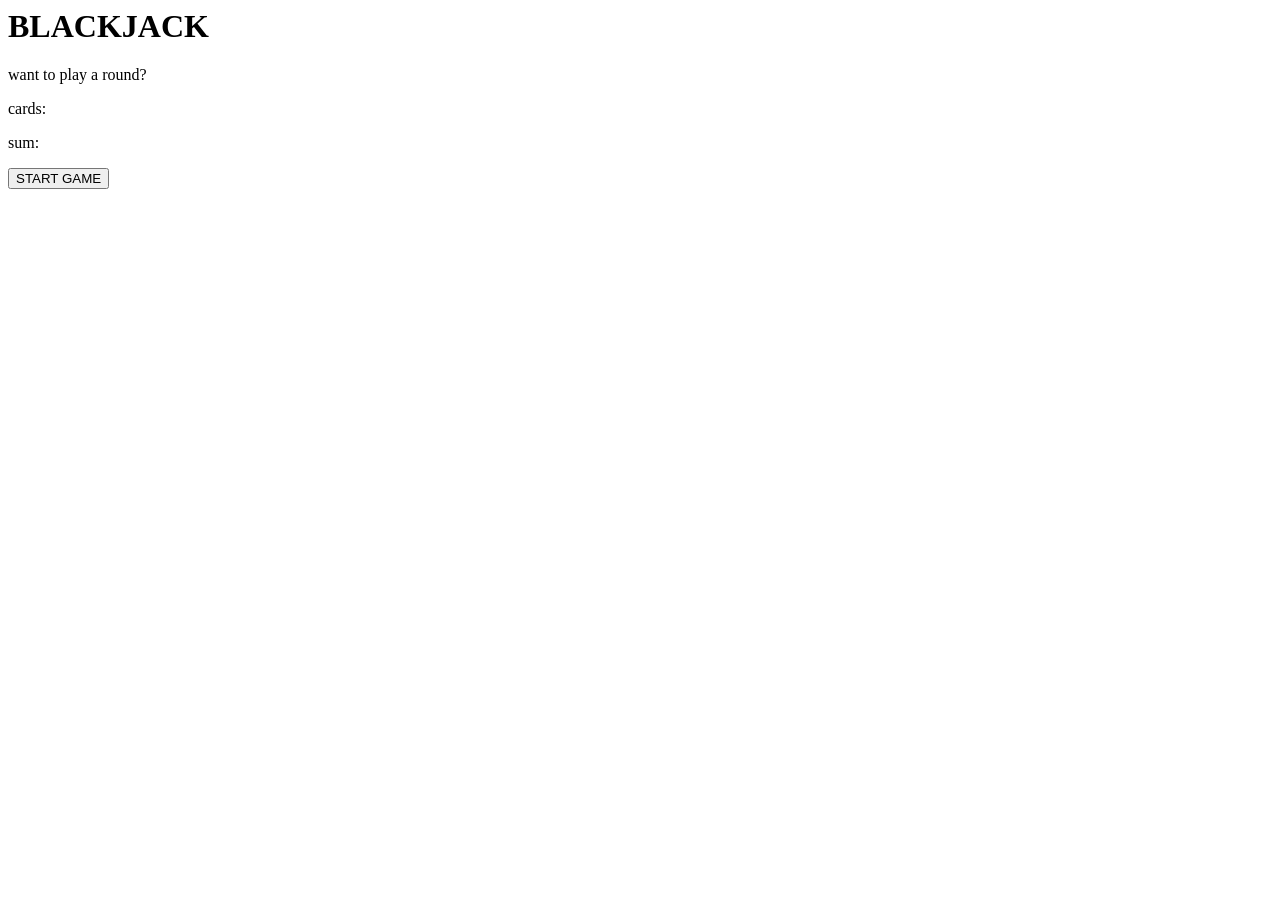
==== Bj.html @ cd7ed8b2 "changes changes1" ====
<html>
    <head>
        <link rel="stylesheet" href="Bj.css">
    </head>
    <body>
        
        <h1>BLACKJACK</h1>
        <p id="text-el">want to play a round?</p>
        <p id="cards-el">cards: </p>
        <p id="sum-el">sum: </p>

        <button onclick="startgame()">START GAME</button>

        
        <script src="Bj.js"></script>
    </body>
</html>
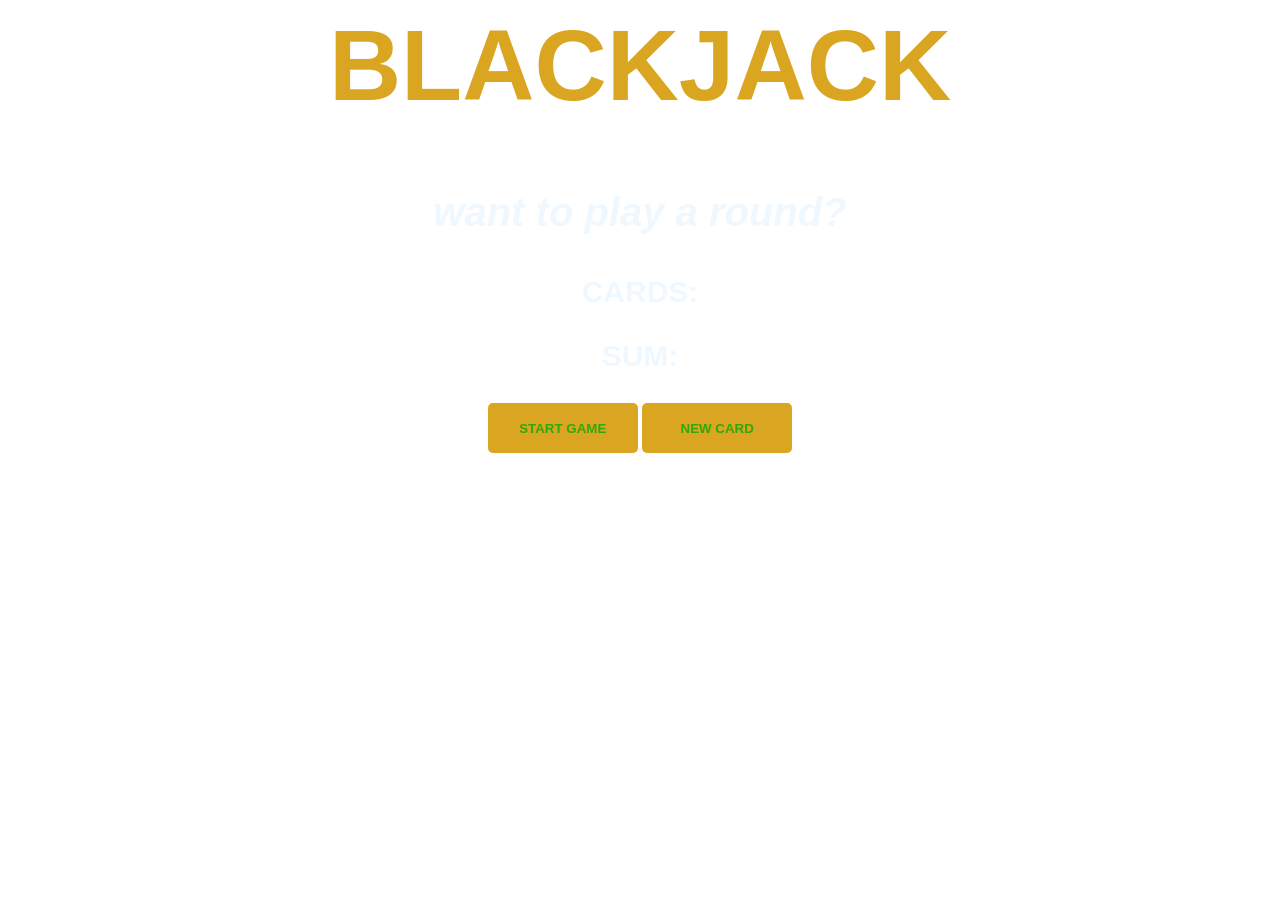
==== commit 160d1f3e: "added newcard added newcard func()" ====
--- a/Bj.html
+++ b/Bj.html
@@ -6,10 +6,13 @@
         
         <h1>BLACKJACK</h1>
         <p id="text-el">want to play a round?</p>
-        <p id="cards-el">cards: </p>
-        <p id="sum-el">sum: </p>
+        <p id="cards-el">CARDS: </p>
+        <p id="sum-el">SUM: </p>
 
         <button onclick="startgame()">START GAME</button>
+        
+        <button onclick="newcard()">NEW CARD</button>
+
 
         
         <script src="Bj.js"></script>
--- a/Bj.css
+++ b/Bj.css
@@ -0,0 +1,32 @@
+h1{
+    text-align: center;
+    font-size: 100px;
+    color: goldenrod;
+}
+body{
+    text-align: center;
+    background-image: url("cashimage/green.jpg");
+    background-size: cover;
+    font-family: 'Trebuchet MS', 'Lucida Sans Unicode', 'Lucida Grande', 'Lucida Sans', Arial, sans-serif;
+    font-weight: bolder;
+    color:aliceblue 
+}
+#text-el{
+    font-style: italic;
+    font-size: 40px;
+    text-align: center;
+}
+p{
+    font-size: 30px;
+}
+button{
+    font-weight: bolder;
+    color:#30a80b;
+    width: 150px;
+    height: 50px;
+    background-color: goldenrod;
+    padding-top: 5px;
+    padding-bottom: 5px;
+    border :none;
+    border-radius: 5px;
+}
